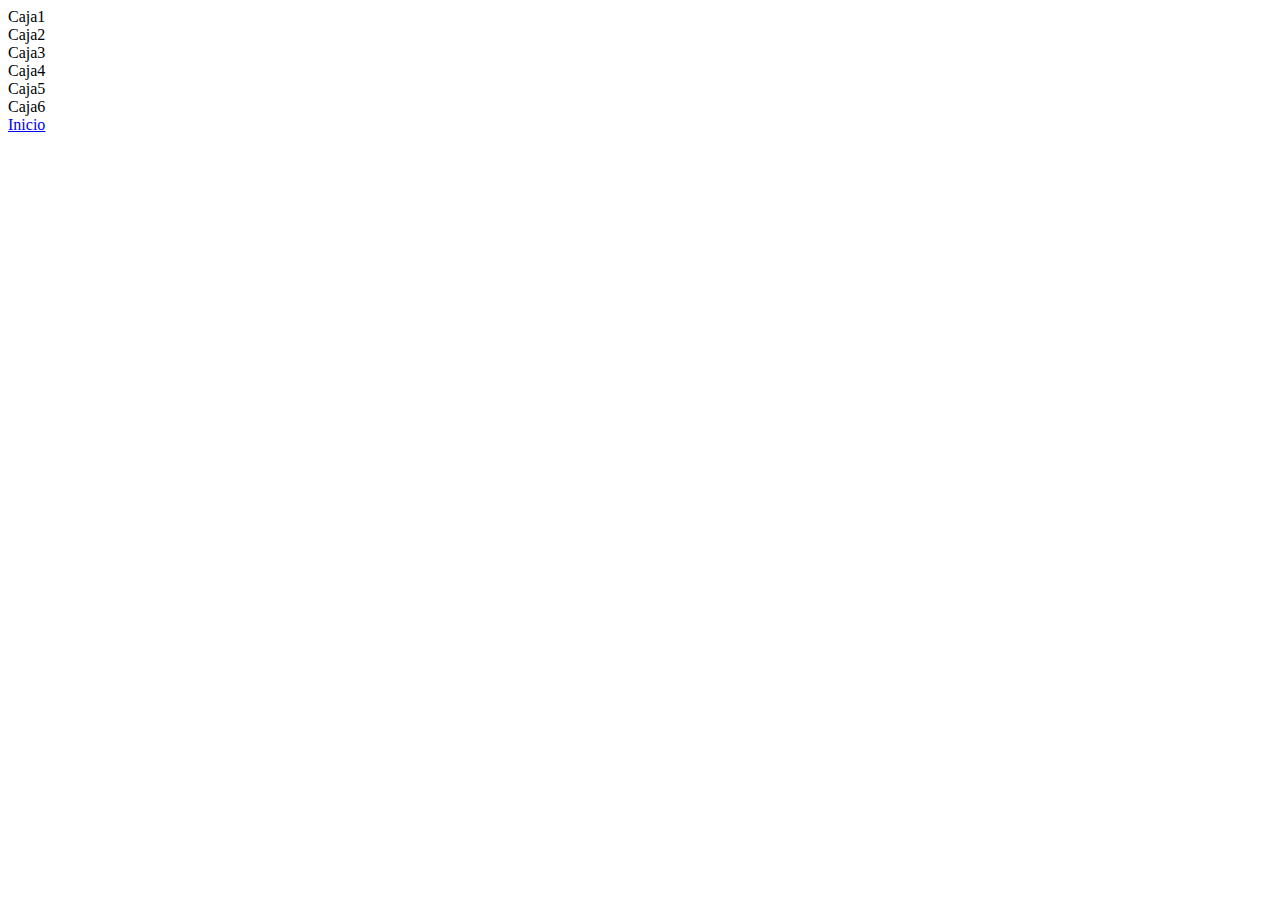
==== paginas/clase3/flex.html @ c8ab08c3 "CLASES" ====
<!DOCTYPE html>
<html lang="en">
  <head>
    <meta charset="UTF-8" />
    <meta name="viewport" content="width=device-width, initial-scale=1.0" />
    <title>Flexbox</title>
    <link rel="stylesheet" href="../css/flex.css" />
  </head>
  <body>
    <div class="container">
      <div class="box">Caja1</div>
      <div class="box">Caja2</div>
      <div class="box">Caja3</div>
      <div class="box">Caja4</div>
      <div class="box">Caja5</div>
      <div class="box">Caja6</div>
    </div>
    <a href="../../index.html">Inicio</a>
  </body>
</html>
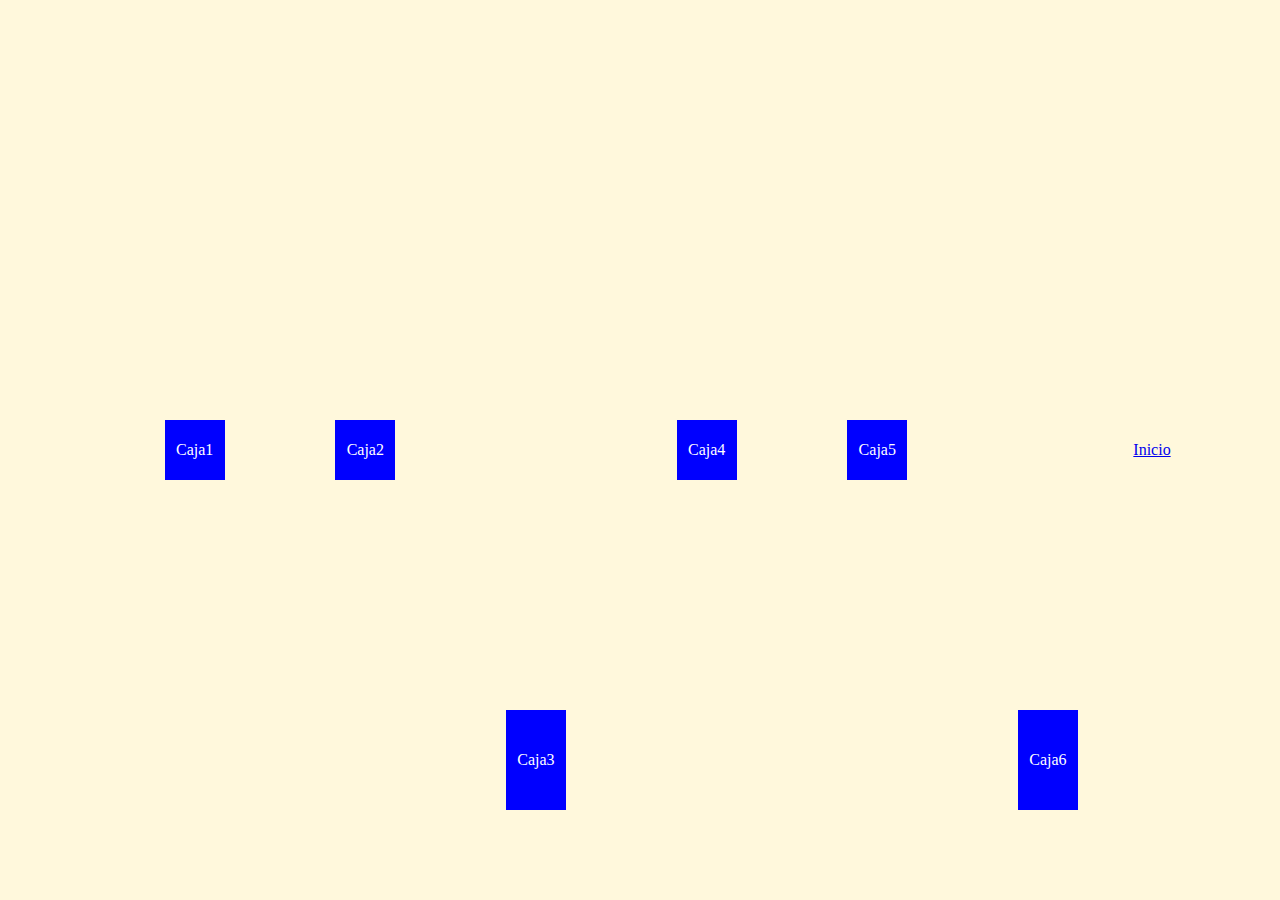
==== commit aeb6f56e: "cambios" ====
--- a/paginas/clase3/flex.html
+++ b/paginas/clase3/flex.html
@@ -7,13 +7,13 @@
     <link rel="stylesheet" href="../css/flex.css" />
   </head>
   <body>
-    <div class="container">
-      <div class="box">Caja1</div>
-      <div class="box">Caja2</div>
-      <div class="box">Caja3</div>
-      <div class="box">Caja4</div>
-      <div class="box">Caja5</div>
-      <div class="box">Caja6</div>
+    <div class="principal">
+      <div class="section1">Caja1</div>
+      <div class="section2">Caja2</div>
+      <div class="section3">Caja3</div>
+      <div class="section4">Caja4</div>
+      <div class="section5">Caja5</div>
+      <div class="section6">Caja6</div>
     </div>
     <a href="../../index.html">Inicio</a>
   </body>
--- a/paginas/css/flex.css
+++ b/paginas/css/flex.css
@@ -0,0 +1,80 @@
+body {
+    margin: 0;
+    padding: 0;
+    height: 100vh;
+    display: flex;
+    justify-content: center;
+    align-items: center;
+    background-color: cornsilk;
+  }
+  
+  .principal {
+    display: flex;
+    flex-wrap: wrap;
+    justify-content: space-around;
+    align-items: center;
+    width: 80%;
+    height: 80%;
+    background-color: cornsilk;
+  }
+  
+  .section1 {
+    width: 60px;
+    height: 60px;
+    background-color: blue;
+    color: white;
+    display: flex;
+    justify-content: center;
+    align-items: center;
+  }
+  .section2 {
+    width: 60px;
+    height: 60px;
+    background-color: blue;
+    color: white;
+    display: flex;
+    justify-content: center;
+    align-items: center;
+  }
+  
+  .section3 {
+    width: 60px;
+    height: 100px;
+    background-color: blue;
+    color: white;
+    display: flex;
+    justify-content: center;
+    align-items: center;
+    align-self: flex-end;
+  }
+  
+  .section4 {
+    width: 60px;
+    height: 60px;
+    background-color: blue;
+    color: white;
+    display: flex;
+    justify-content: center;
+    align-items: center;
+  }
+  
+  .section5 {
+    width: 60px;
+    height: 60px;
+    background-color: blue;
+    color: white;
+    display: flex;
+    justify-content: center;
+    align-items: center;
+  }
+  
+  .section6 {
+    width: 60px;
+    height: 100px;
+    background-color: blue;
+    color: white;
+    display: flex;
+    justify-content: center;
+    align-items: center;
+    align-self: flex-end;
+  }